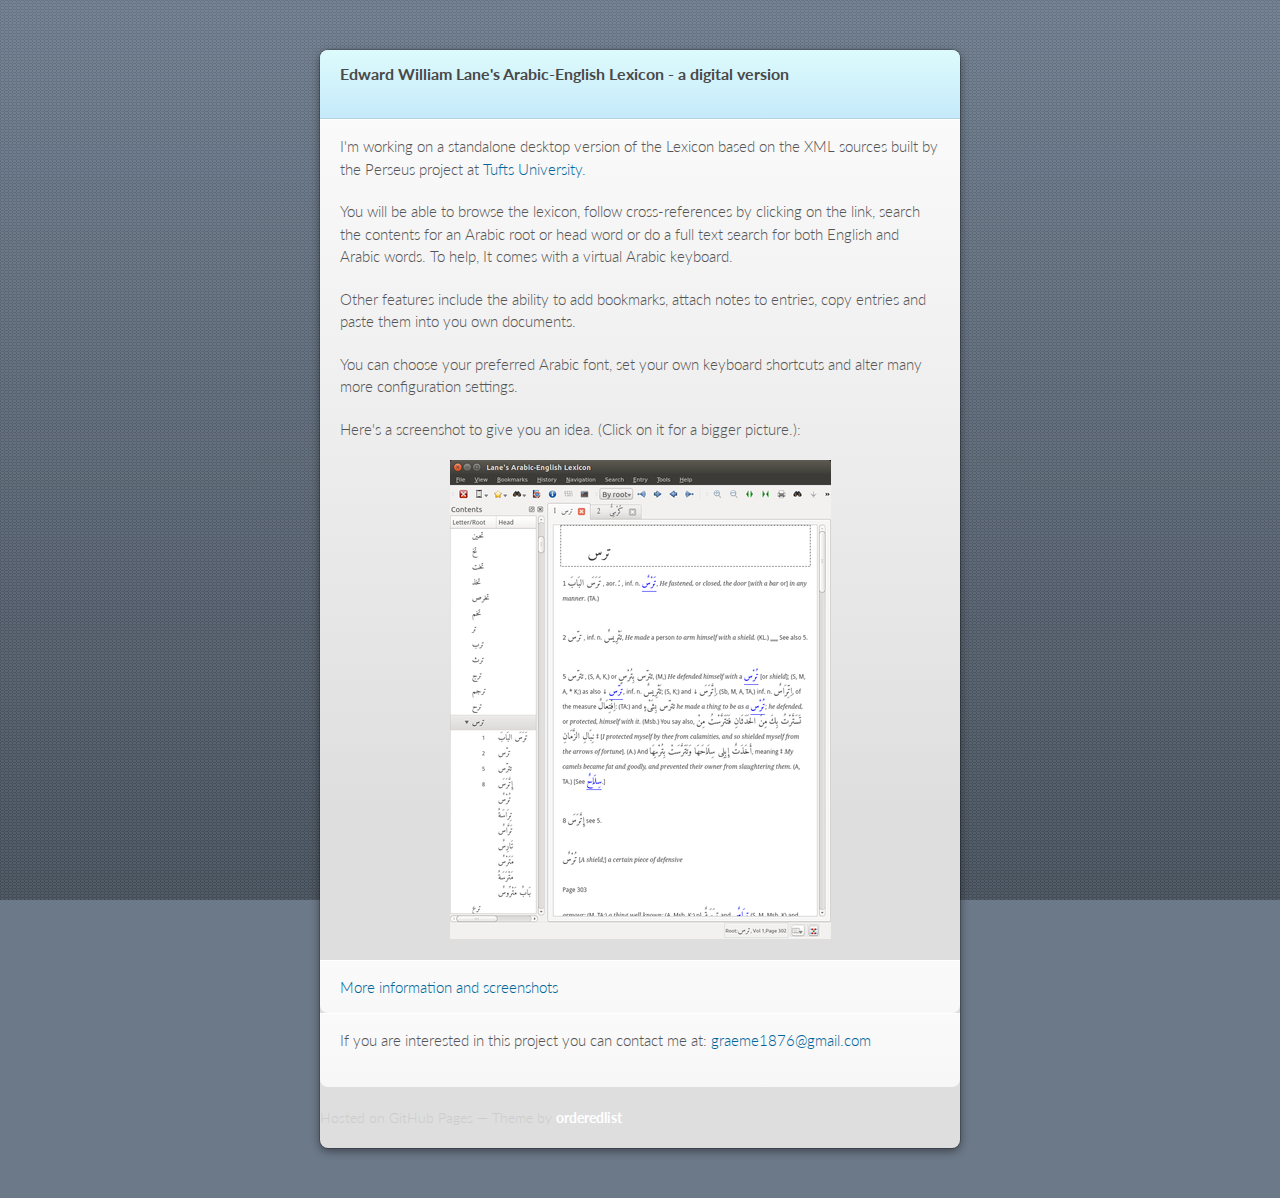
==== index.html @ b61fe530 "more wording" ====
<!doctype html>
<html>
  <head>
    <meta charset="utf-8">
    <meta http-equiv="X-UA-Compatible" content="chrome=1">
    <title>Lane's Arabic-English Lexicon</title>

    <link rel="stylesheet" href="stylesheets/styles.css">
    <link rel="stylesheet" href="stylesheets/pygment_trac.css">
    <script src="javascripts/scale.fix.js"></script>
    <meta name="viewport" content="width=device-width, initial-scale=1, user-scalable=no">

    <!--[if lt IE 9]>
    <script src="//html5shiv.googlecode.com/svn/trunk/html5.js"></script>
    <![endif]-->
  </head>
  <body>
    <div class="wrapper">
      <header class="without-description">
        <h3>Edward William Lane's Arabic-English Lexicon - a digital version</h3>
      </header>
      <section>
	      <p>I'm working on a standalone desktop version of the Lexicon based on the XML sources built by the Perseus project at <a href="http://www.perseus.tufts.edu/hopper/collection?collection=Perseus:collection:Arabic">Tufts University.</a></p>
              <p>You will be able to browse the lexicon, follow cross-references by clicking on the link, search the contents for an Arabic root or head word or do a full text search for both English and Arabic words. To help, It comes with a virtual Arabic keyboard.</p>

              <p>Other features include the ability to add bookmarks, attach notes to entries, copy entries and paste them into you own documents.</p>
              <p>You can choose your preferred Arabic font, set your own keyboard shortcuts and alter many more configuration settings.</p>
	      <p>Here's a screenshot to give you an idea. (Click on it for a bigger picture.):</p>
              <div align="center">
	      <a href="tarasa.html"><img title="Click to embiggen" src="images/tarasa-50.png" /></a>
              </div>
      </section>
      <section>
      <a href="faq.html">More information and screenshots</a>
      </section>
      <section>
        <p>If you are interested in this project you can contact me at:
        <script language="JavaScript">
 <!--
     var ar = String.fromCharCode(60,97,32,104,114,101,102,61,39,109,97,105,108,116,111,58,103,114,97,101,109,101,49,56,55,54,64,103,109,97,105,108,46,99,111,109,39,62,103,114,97,101,109,101,49,56,55,54,64,103,109,97,105,108,46,99,111,109,60,47,97,62);
 document.write(ar);
//-->
        </script>
</p>
      </section>
    <footer>
      <p>Hosted on GitHub Pages &mdash; Theme by <a href="https://github.com/orderedlist">orderedlist</a></p>
    </footer>
    <!--[if !IE]><script>fixScale(document);</script><![endif]-->

  </body>
</html>
---- stylesheets/styles.css ----
@import url(https://fonts.googleapis.com/css?family=Lato:300italic,700italic,300,700);
html {
  background: #6C7989;
  background: #6c7989 -webkit-gradient(linear, 50% 0%, 50% 100%, color-stop(0%, #6c7989), color-stop(100%, #434b55)) fixed;
  background: #6c7989 -webkit-linear-gradient(#6c7989, #434b55) fixed;
  background: #6c7989 -moz-linear-gradient(#6c7989, #434b55) fixed;
  background: #6c7989 -o-linear-gradient(#6c7989, #434b55) fixed;
  background: #6c7989 -ms-linear-gradient(#6c7989, #434b55) fixed;
  background: #6c7989 linear-gradient(#6c7989, #434b55) fixed;
}

body {
  padding: 50px 0;
  margin: 0;
  font: 14px/1.5 Lato, "Helvetica Neue", Helvetica, Arial, sans-serif;
  color: #555;
  font-weight: 300;
  background: url('[data-uri]') fixed;
}

.wrapper {
  width: 640px;
  margin: 0 auto;
  background: #DEDEDE;
  -webkit-border-radius: 8px;
  -moz-border-radius: 8px;
  -ms-border-radius: 8px;
  -o-border-radius: 8px;
  border-radius: 8px;
  -webkit-box-shadow: rgba(0, 0, 0, 0.2) 0 0 0 1px, rgba(0, 0, 0, 0.45) 0 3px 10px;
  -moz-box-shadow: rgba(0, 0, 0, 0.2) 0 0 0 1px, rgba(0, 0, 0, 0.45) 0 3px 10px;
  box-shadow: rgba(0, 0, 0, 0.2) 0 0 0 1px, rgba(0, 0, 0, 0.45) 0 3px 10px;
}

header, section, footer {
  display: block;
}

a {
  color: #069;
  text-decoration: none;
}

p {
  margin: 0 0 20px;
  padding: 0;
}

strong {
  color: #222;
  font-weight: 700;
}

header {
  -webkit-border-radius: 8px 8px 0 0;
  -moz-border-radius: 8px 8px 0 0;
  -ms-border-radius: 8px 8px 0 0;
  -o-border-radius: 8px 8px 0 0;
  border-radius: 8px 8px 0 0;
  background: #C6EAFA;
  background: -webkit-gradient(linear, 50% 0%, 50% 100%, color-stop(0%, #ddfbfc), color-stop(100%, #c6eafa));
  background: -webkit-linear-gradient(#ddfbfc, #c6eafa);
  background: -moz-linear-gradient(#ddfbfc, #c6eafa);
  background: -o-linear-gradient(#ddfbfc, #c6eafa);
  background: -ms-linear-gradient(#ddfbfc, #c6eafa);
  background: linear-gradient(#ddfbfc, #c6eafa);
  position: relative;
  padding: 15px 20px;
  border-bottom: 1px solid #B2D2E1;
}
header h1 {
  margin: 0;
  padding: 0;
  font-size: 24px;
  line-height: 1.2;
  color: #069;
  text-shadow: rgba(255, 255, 255, 0.9) 0 1px 0;
}
header.without-description h1 {
  margin: 10px 0;
}
header p {
  margin: 0;
  color: #61778B;
  width: 300px;
  font-size: 13px;
}
header p.view {
  display: none;
  font-weight: 700;
  text-shadow: rgba(255, 255, 255, 0.9) 0 1px 0;
  -webkit-font-smoothing: antialiased;
}
header p.view a {
  color: #06c;
}
header p.view small {
  font-weight: 400;
}
header ul {
  margin: 0;
  padding: 0;
  list-style: none;
  position: absolute;
  z-index: 1;
  right: 20px;
  top: 20px;
  height: 38px;
  padding: 1px 0;
  background: #5198DF;
  background: -webkit-gradient(linear, 50% 0%, 50% 100%, color-stop(0%, #77b9fb), color-stop(100%, #3782cd));
  background: -webkit-linear-gradient(#77b9fb, #3782cd);
  background: -moz-linear-gradient(#77b9fb, #3782cd);
  background: -o-linear-gradient(#77b9fb, #3782cd);
  background: -ms-linear-gradient(#77b9fb, #3782cd);
  background: linear-gradient(#77b9fb, #3782cd);
  border-radius: 5px;
  -webkit-box-shadow: inset rgba(255, 255, 255, 0.45) 0 1px 0, inset rgba(0, 0, 0, 0.2) 0 -1px 0;
  -moz-box-shadow: inset rgba(255, 255, 255, 0.45) 0 1px 0, inset rgba(0, 0, 0, 0.2) 0 -1px 0;
  box-shadow: inset rgba(255, 255, 255, 0.45) 0 1px 0, inset rgba(0, 0, 0, 0.2) 0 -1px 0;
  width: auto;
}
header ul:before {
  content: '';
  position: absolute;
  z-index: -1;
  left: -5px;
  top: -4px;
  right: -5px;
  bottom: -6px;
  background: rgba(0, 0, 0, 0.1);
  -webkit-border-radius: 8px;
  -moz-border-radius: 8px;
  -ms-border-radius: 8px;
  -o-border-radius: 8px;
  border-radius: 8px;
  -webkit-box-shadow: rgba(0, 0, 0, 0.2) 0 -1px 0, inset rgba(255, 255, 255, 0.7) 0 -1px 0;
  -moz-box-shadow: rgba(0, 0, 0, 0.2) 0 -1px 0, inset rgba(255, 255, 255, 0.7) 0 -1px 0;
  box-shadow: rgba(0, 0, 0, 0.2) 0 -1px 0, inset rgba(255, 255, 255, 0.7) 0 -1px 0;
}
header ul li {
  width: 79px;
  float: left;
  border-right: 1px solid #3A7CBE;
  height: 38px;
}
header ul li.single {
  border: none;
}
header ul li + li {
  width: 78px;
  border-left: 1px solid #8BBEF3;
}
header ul li + li + li {
  border-right: none;
  width: 79px;
}
header ul a {
  line-height: 1;
  font-size: 11px;
  color: #fff;
  color: rgba(255, 255, 255, 0.8);
  display: block;
  text-align: center;
  font-weight: 400;
  padding-top: 6px;
  height: 40px;
  text-shadow: rgba(0, 0, 0, 0.4) 0 -1px 0;
}
header ul a strong {
  font-size: 14px;
  display: block;
  color: #fff;
  -webkit-font-smoothing: antialiased;
}

section {
  padding: 15px 20px;
  font-size: 15px;
  border-top: 1px solid #fff;
  background: -webkit-gradient(linear, 50% 0%, 50% 700, color-stop(0%, #fafafa), color-stop(100%, #dedede));
  background: -webkit-linear-gradient(#fafafa, #dedede 700px);
  background: -moz-linear-gradient(#fafafa, #dedede 700px);
  background: -o-linear-gradient(#fafafa, #dedede 700px);
  background: -ms-linear-gradient(#fafafa, #dedede 700px);
  background: linear-gradient(#fafafa, #dedede 700px);
  -webkit-border-radius: 0 0 8px 8px;
  -moz-border-radius: 0 0 8px 8px;
  -ms-border-radius: 0 0 8px 8px;
  -o-border-radius: 0 0 8px 8px;
  border-radius: 0 0 8px 8px;
  position: relative;
}

h1, h2, h3, h4, h5, h6 {
  color: #222;
  padding: 0;
  margin: 0 0 20px;
  line-height: 1.2;
}

p, ul, ol, table, pre, dl {
  margin: 0 0 20px;
}

h1, h2, h3 {
  line-height: 1.1;
}

h1 {
  font-size: 28px;
}

h2 {
  color: #393939;
}

h3, h4, h5, h6 {
  color: #494949;
}

blockquote {
  margin: 0 -20px 20px;
  padding: 15px 20px 1px 40px;
  font-style: italic;
  background: #ccc;
  background: rgba(0, 0, 0, 0.06);
  color: #222;
}

img {
  max-width: 100%;
}

code, pre {
  font-family: Monaco, Bitstream Vera Sans Mono, Lucida Console, Terminal;
  color: #333;
  font-size: 12px;
  overflow-x: auto;
}

pre {
  padding: 20px;
  background: #3A3C42;
  color: #f8f8f2;
  margin: 0 -20px 20px;
}
pre code {
  color: #f8f8f2;
}
li pre {
  margin-left: -60px;
  padding-left: 60px;
}

table {
  width: 100%;
  border-collapse: collapse;
}

th, td {
  text-align: left;
  padding: 5px 10px;
  border-bottom: 1px solid #aaa;
}

dt {
  color: #222;
  font-weight: 700;
}

th {
  color: #222;
}

small {
  font-size: 11px;
}

hr {
  border: 0;
  background: #aaa;
  height: 1px;
  margin: 0 0 20px;
}

footer {
  width: 640px;
  margin: 0 auto;
  padding: 20px 0 0;
  color: #ccc;
  overflow: hidden;
}
footer a {
  color: #fff;
  font-weight: bold;
}
footer p {
  float: left;
}
footer p + p {
  float: right;
}

@media print, screen and (max-width: 740px) {
  body {
    padding: 0;
  }

  .wrapper {
    -webkit-border-radius: 0;
    -moz-border-radius: 0;
    -ms-border-radius: 0;
    -o-border-radius: 0;
    border-radius: 0;
    -webkit-box-shadow: none;
    -moz-box-shadow: none;
    box-shadow: none;
    width: 100%;
  }

  footer {
    -webkit-border-radius: 0;
    -moz-border-radius: 0;
    -ms-border-radius: 0;
    -o-border-radius: 0;
    border-radius: 0;
    padding: 20px;
    width: auto;
  }
  footer p {
    float: none;
    margin: 0;
  }
  footer p + p {
    float: none;
  }
}
@media print, screen and (max-width:580px) {
  header ul {
    display: none;
  }

  header p.view {
    display: block;
  }

  header p {
    width: 100%;
  }
}
@media print {
  header p.view a small:before {
    content: 'at http://github.com/';
  }
}
---- stylesheets/pygment_trac.css ----
.highlight  { background: #ffffff; }
.highlight .c { color: #999988; font-style: italic } /* Comment */
.highlight .err { color: #a61717; background-color: #e3d2d2 } /* Error */
.highlight .k { font-weight: bold } /* Keyword */
.highlight .o { font-weight: bold } /* Operator */
.highlight .cm { color: #999988; font-style: italic } /* Comment.Multiline */
.highlight .cp { color: #999999; font-weight: bold } /* Comment.Preproc */
.highlight .c1 { color: #999988; font-style: italic } /* Comment.Single */
.highlight .cs { color: #999999; font-weight: bold; font-style: italic } /* Comment.Special */
.highlight .gd { color: #000000; background-color: #ffdddd } /* Generic.Deleted */
.highlight .gd .x { color: #000000; background-color: #ffaaaa } /* Generic.Deleted.Specific */
.highlight .ge { font-style: italic } /* Generic.Emph */
.highlight .gr { color: #aa0000 } /* Generic.Error */
.highlight .gh { color: #999999 } /* Generic.Heading */
.highlight .gi { color: #000000; background-color: #ddffdd } /* Generic.Inserted */
.highlight .gi .x { color: #000000; background-color: #aaffaa } /* Generic.Inserted.Specific */
.highlight .go { color: #888888 } /* Generic.Output */
.highlight .gp { color: #555555 } /* Generic.Prompt */
.highlight .gs { font-weight: bold } /* Generic.Strong */
.highlight .gu { color: #800080; font-weight: bold; } /* Generic.Subheading */
.highlight .gt { color: #aa0000 } /* Generic.Traceback */
.highlight .kc { font-weight: bold } /* Keyword.Constant */
.highlight .kd { font-weight: bold } /* Keyword.Declaration */
.highlight .kn { font-weight: bold } /* Keyword.Namespace */
.highlight .kp { font-weight: bold } /* Keyword.Pseudo */
.highlight .kr { font-weight: bold } /* Keyword.Reserved */
.highlight .kt { color: #445588; font-weight: bold } /* Keyword.Type */
.highlight .m { color: #009999 } /* Literal.Number */
.highlight .s { color: #d14 } /* Literal.String */
.highlight .na { color: #008080 } /* Name.Attribute */
.highlight .nb { color: #0086B3 } /* Name.Builtin */
.highlight .nc { color: #445588; font-weight: bold } /* Name.Class */
.highlight .no { color: #008080 } /* Name.Constant */
.highlight .ni { color: #800080 } /* Name.Entity */
.highlight .ne { color: #990000; font-weight: bold } /* Name.Exception */
.highlight .nf { color: #990000; font-weight: bold } /* Name.Function */
.highlight .nn { color: #555555 } /* Name.Namespace */
.highlight .nt { color: #000080 } /* Name.Tag */
.highlight .nv { color: #008080 } /* Name.Variable */
.highlight .ow { font-weight: bold } /* Operator.Word */
.highlight .w { color: #bbbbbb } /* Text.Whitespace */
.highlight .mf { color: #009999 } /* Literal.Number.Float */
.highlight .mh { color: #009999 } /* Literal.Number.Hex */
.highlight .mi { color: #009999 } /* Literal.Number.Integer */
.highlight .mo { color: #009999 } /* Literal.Number.Oct */
.highlight .sb { color: #d14 } /* Literal.String.Backtick */
.highlight .sc { color: #d14 } /* Literal.String.Char */
.highlight .sd { color: #d14 } /* Literal.String.Doc */
.highlight .s2 { color: #d14 } /* Literal.String.Double */
.highlight .se { color: #d14 } /* Literal.String.Escape */
.highlight .sh { color: #d14 } /* Literal.String.Heredoc */
.highlight .si { color: #d14 } /* Literal.String.Interpol */
.highlight .sx { color: #d14 } /* Literal.String.Other */
.highlight .sr { color: #009926 } /* Literal.String.Regex */
.highlight .s1 { color: #d14 } /* Literal.String.Single */
.highlight .ss { color: #990073 } /* Literal.String.Symbol */
.highlight .bp { color: #999999 } /* Name.Builtin.Pseudo */
.highlight .vc { color: #008080 } /* Name.Variable.Class */
.highlight .vg { color: #008080 } /* Name.Variable.Global */
.highlight .vi { color: #008080 } /* Name.Variable.Instance */
.highlight .il { color: #009999 } /* Literal.Number.Integer.Long */

.type-csharp .highlight .k { color: #0000FF }
.type-csharp .highlight .kt { color: #0000FF }
.type-csharp .highlight .nf { color: #000000; font-weight: normal }
.type-csharp .highlight .nc { color: #2B91AF }
.type-csharp .highlight .nn { color: #000000 }
.type-csharp .highlight .s { color: #A31515 }
.type-csharp .highlight .sc { color: #A31515 }
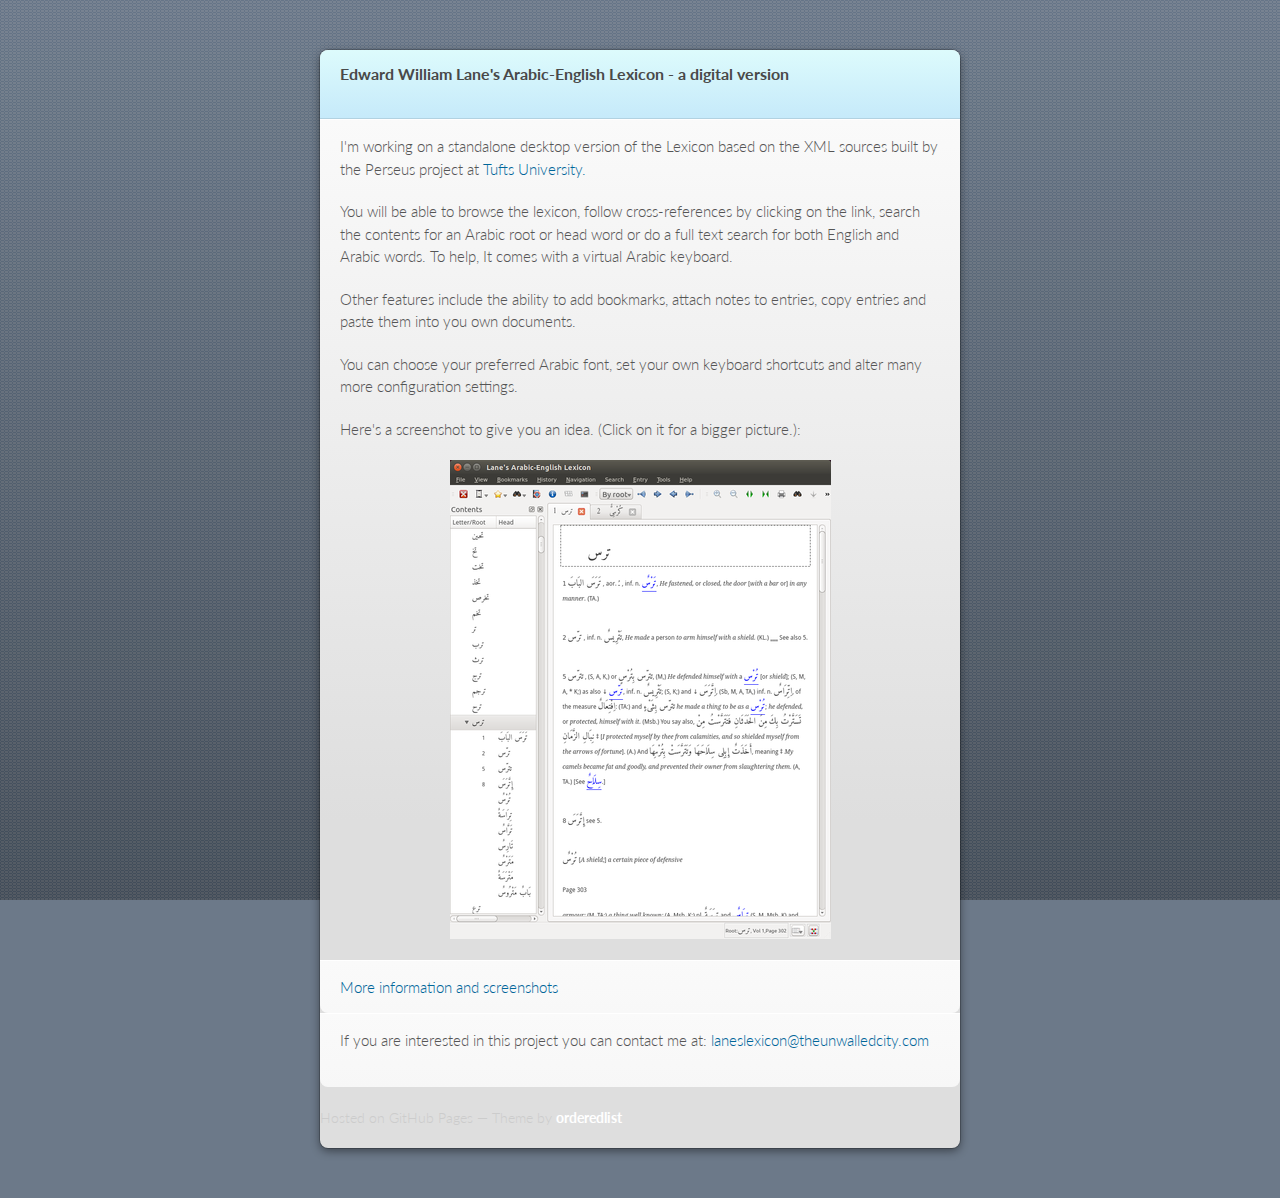
==== commit 0ba8c871: "changed email address" ====
--- a/index.html
+++ b/index.html
@@ -38,9 +38,12 @@
         <script language="JavaScript">
  <!--
      var ar = String.fromCharCode(60,97,32,104,114,101,102,61,39,109,97,105,108,116,111,58,103,114,97,101,109,101,49,56,55,54,64,103,109,97,105,108,46,99,111,109,39,62,103,114,97,101,109,101,49,56,55,54,64,103,109,97,105,108,46,99,111,109,60,47,97,62);
+
+ar = String.fromCharCode(60,97,32,104,114,101,102,61,34,109,97,105,108,116,111,58,108,97,110,101,115,108,101,120,105,99,111,110,64,116,104,101,117,110,119,97,108,108,101,100,99,105,116,121,46,99,111,109,34,62,108,97,110,101,115,108,101,120,105,99,111,110,64,116,104,101,117,110,119,97,108,108,101,100,99,105,116,121,46,99,111,109,60,47,97,62);
  document.write(ar);
 //-->
         </script>
+        <noscript><br/>You will need to enable Javascript to see the contact email address.</noscript>
 </p>
       </section>
     <footer>
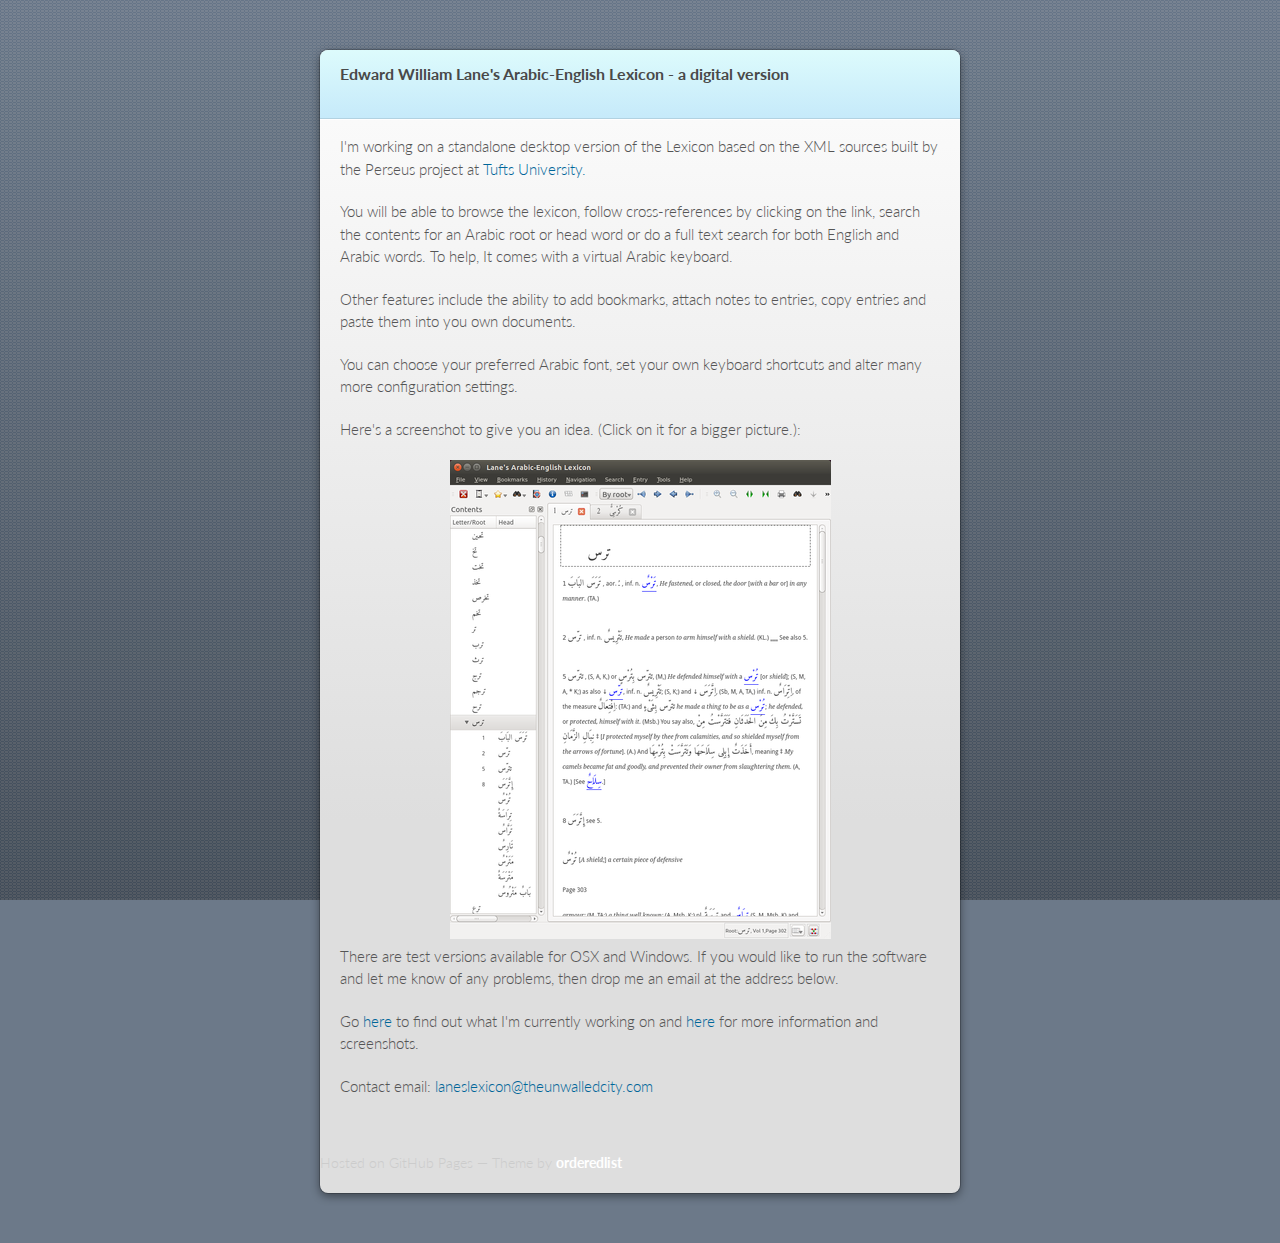
==== commit 73b956fe: "test version availability addede" ====
--- a/index.html
+++ b/index.html
@@ -29,17 +29,17 @@
               <div align="center">
 	      <a href="tarasa.html"><img title="Click to embiggen" src="images/tarasa-50.png" /></a>
               </div>
-      </section>
-      <section>
-      <a href="faq.html">More information and screenshots</a>
-      </section>
-      <section>
-        <p>If you are interested in this project you can contact me at:
+        <p>There are test versions available for OSX and Windows. If you would like to run the software and let me know of any problems, then drop me an email at the address below.</p>
+
+      <p>Go <a href="news.html">here</a> to find out what I'm currently working on and
+      <a href="faq.html">here</a> for more information and screenshots.</p>
+
+
+      <p>Contact email:
         <script language="JavaScript">
  <!--
-     var ar = String.fromCharCode(60,97,32,104,114,101,102,61,39,109,97,105,108,116,111,58,103,114,97,101,109,101,49,56,55,54,64,103,109,97,105,108,46,99,111,109,39,62,103,114,97,101,109,101,49,56,55,54,64,103,109,97,105,108,46,99,111,109,60,47,97,62);
 
-ar = String.fromCharCode(60,97,32,104,114,101,102,61,34,109,97,105,108,116,111,58,108,97,110,101,115,108,101,120,105,99,111,110,64,116,104,101,117,110,119,97,108,108,101,100,99,105,116,121,46,99,111,109,34,62,108,97,110,101,115,108,101,120,105,99,111,110,64,116,104,101,117,110,119,97,108,108,101,100,99,105,116,121,46,99,111,109,60,47,97,62);
+var ar = String.fromCharCode(60,97,32,104,114,101,102,61,34,109,97,105,108,116,111,58,108,97,110,101,115,108,101,120,105,99,111,110,64,116,104,101,117,110,119,97,108,108,101,100,99,105,116,121,46,99,111,109,34,62,108,97,110,101,115,108,101,120,105,99,111,110,64,116,104,101,117,110,119,97,108,108,101,100,99,105,116,121,46,99,111,109,60,47,97,62);
  document.write(ar);
 //-->
         </script>
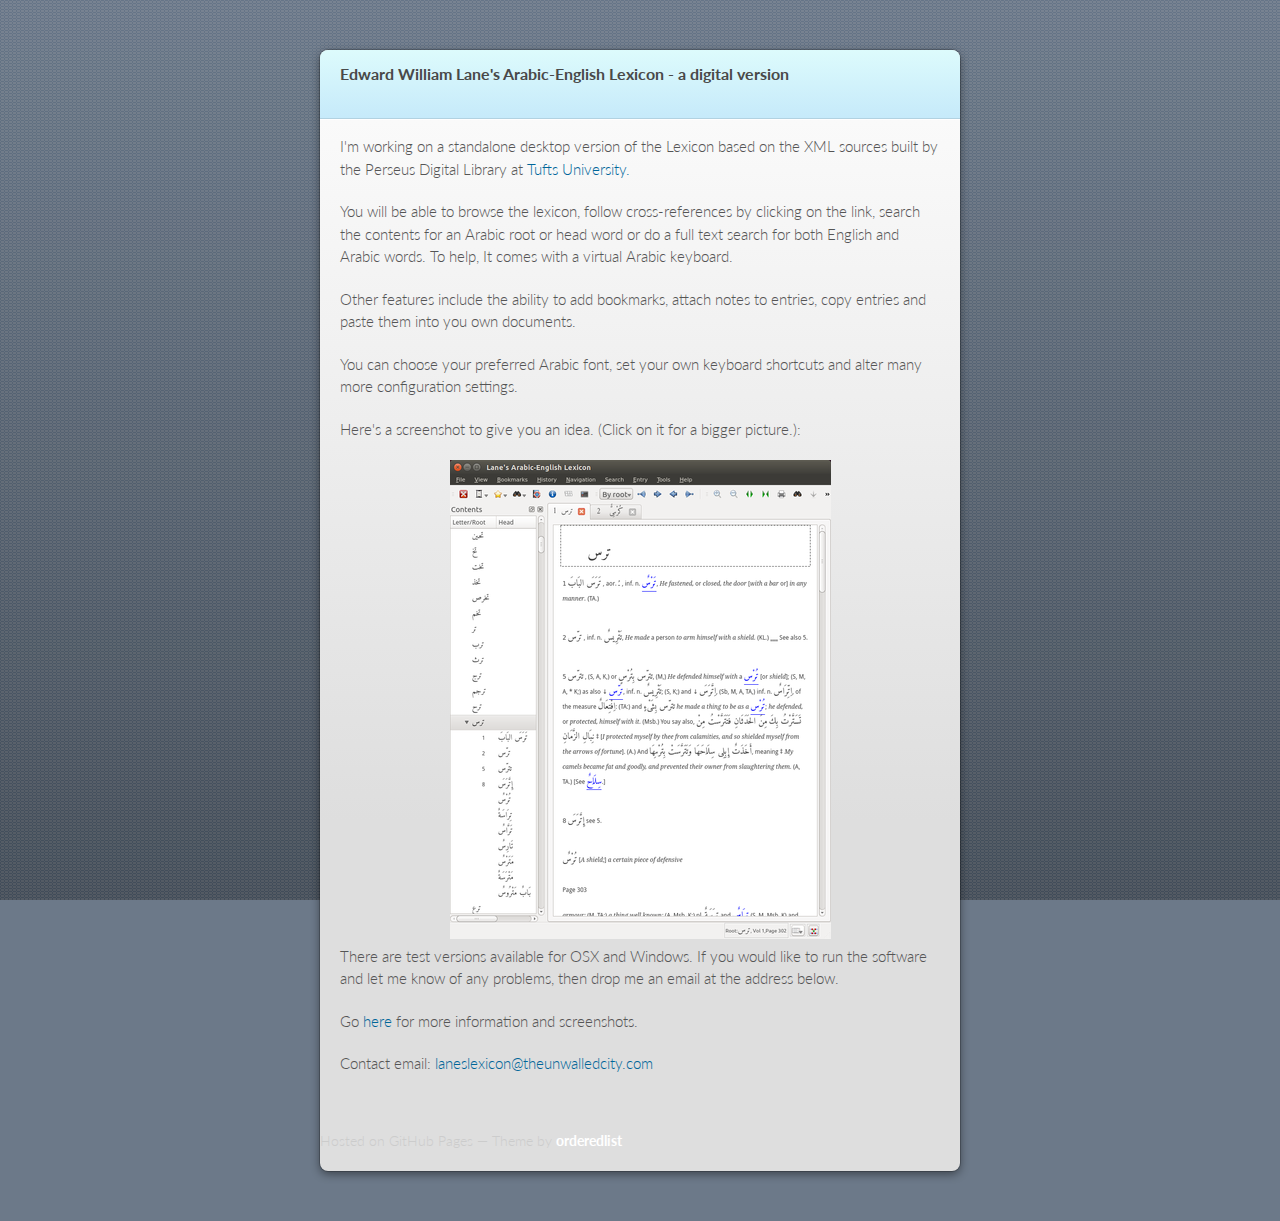
==== commit 2f3b9e62: "removed 'news' link from front page" ====
--- a/index.html
+++ b/index.html
@@ -20,7 +20,7 @@
         <h3>Edward William Lane's Arabic-English Lexicon - a digital version</h3>
       </header>
       <section>
-	      <p>I'm working on a standalone desktop version of the Lexicon based on the XML sources built by the Perseus project at <a href="http://www.perseus.tufts.edu/hopper/collection?collection=Perseus:collection:Arabic">Tufts University.</a></p>
+	      <p>I'm working on a standalone desktop version of the Lexicon based on the XML sources built by the Perseus Digital Library at <a href="http://www.perseus.tufts.edu/hopper/collection?collection=Perseus:collection:Arabic">Tufts University.</a></p>
               <p>You will be able to browse the lexicon, follow cross-references by clicking on the link, search the contents for an Arabic root or head word or do a full text search for both English and Arabic words. To help, It comes with a virtual Arabic keyboard.</p>
 
               <p>Other features include the ability to add bookmarks, attach notes to entries, copy entries and paste them into you own documents.</p>
@@ -31,8 +31,8 @@
               </div>
         <p>There are test versions available for OSX and Windows. If you would like to run the software and let me know of any problems, then drop me an email at the address below.</p>
 
-      <p>Go <a href="news.html">here</a> to find out what I'm currently working on and
-      <a href="faq.html">here</a> for more information and screenshots.</p>
+
+    <p>Go <a href="faq.html">here</a> for more information and screenshots.</p>
 
 
       <p>Contact email:
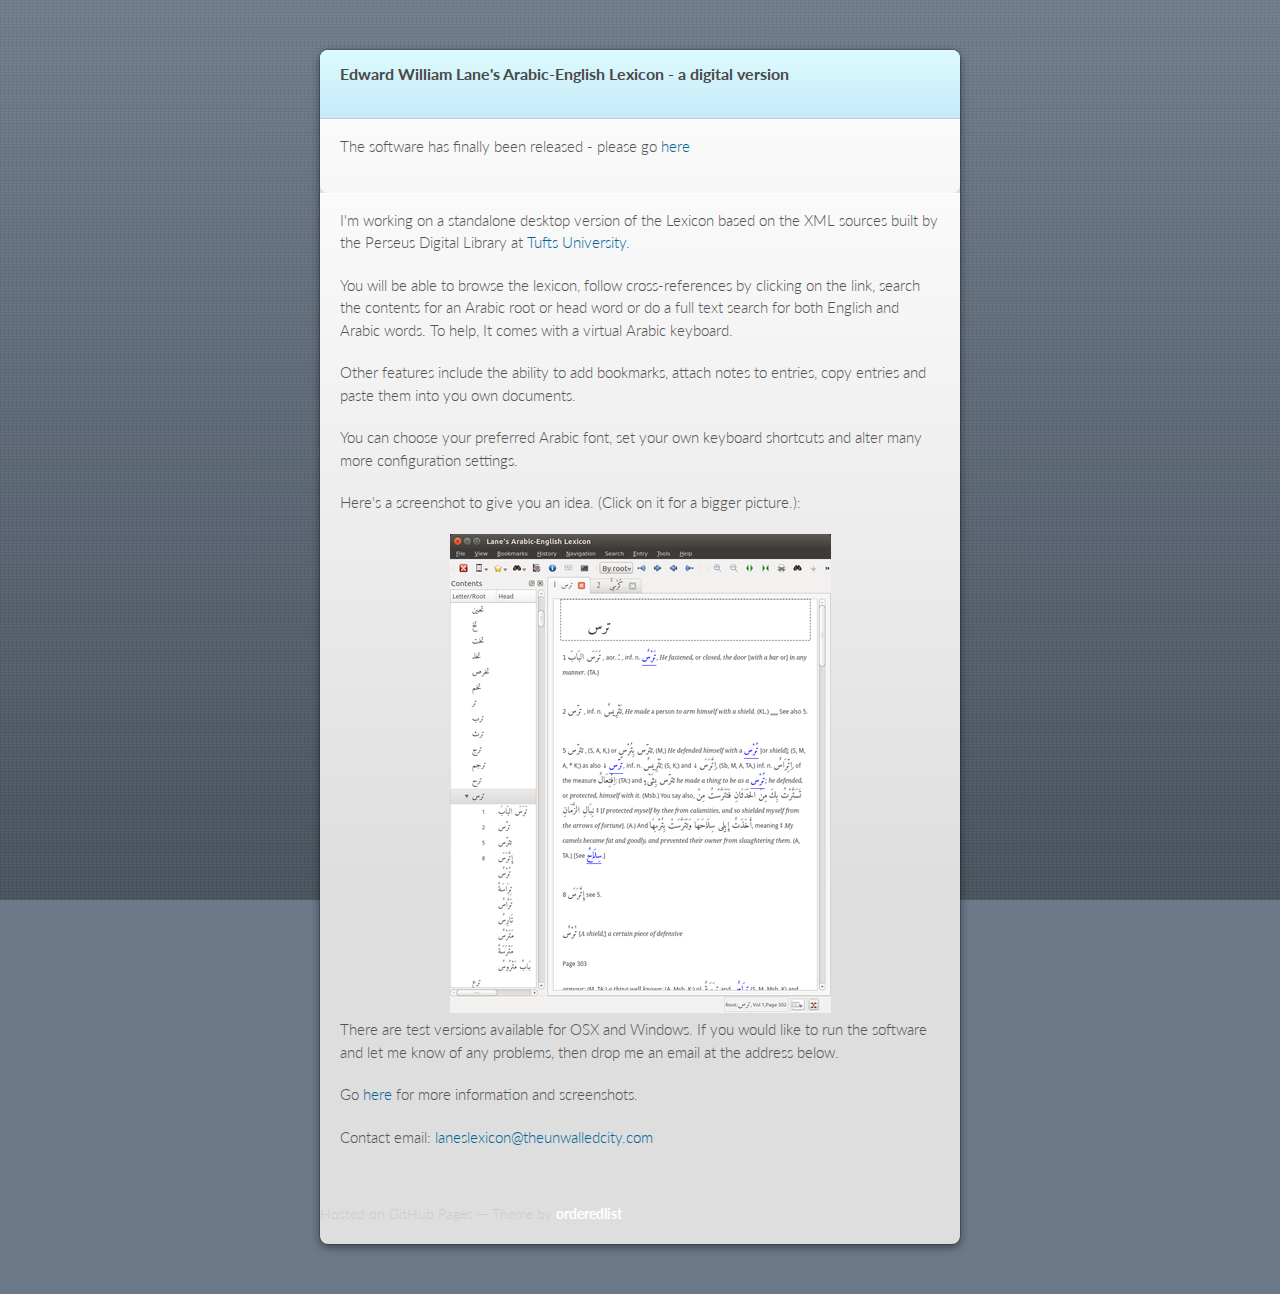
==== commit 99f90f1d: "added release notice" ====
--- a/index.html
+++ b/index.html
@@ -19,6 +19,11 @@
       <header class="without-description">
         <h3>Edward William Lane's Arabic-English Lexicon - a digital version</h3>
       </header>
+      <section>
+        <p>
+        The software has finally been released - please go <a href="http://laneslexicon.github.io/lexicon/">here</a>
+</p>
+        </section>
       <section>
 	      <p>I'm working on a standalone desktop version of the Lexicon based on the XML sources built by the Perseus Digital Library at <a href="http://www.perseus.tufts.edu/hopper/collection?collection=Perseus:collection:Arabic">Tufts University.</a></p>
               <p>You will be able to browse the lexicon, follow cross-references by clicking on the link, search the contents for an Arabic root or head word or do a full text search for both English and Arabic words. To help, It comes with a virtual Arabic keyboard.</p>
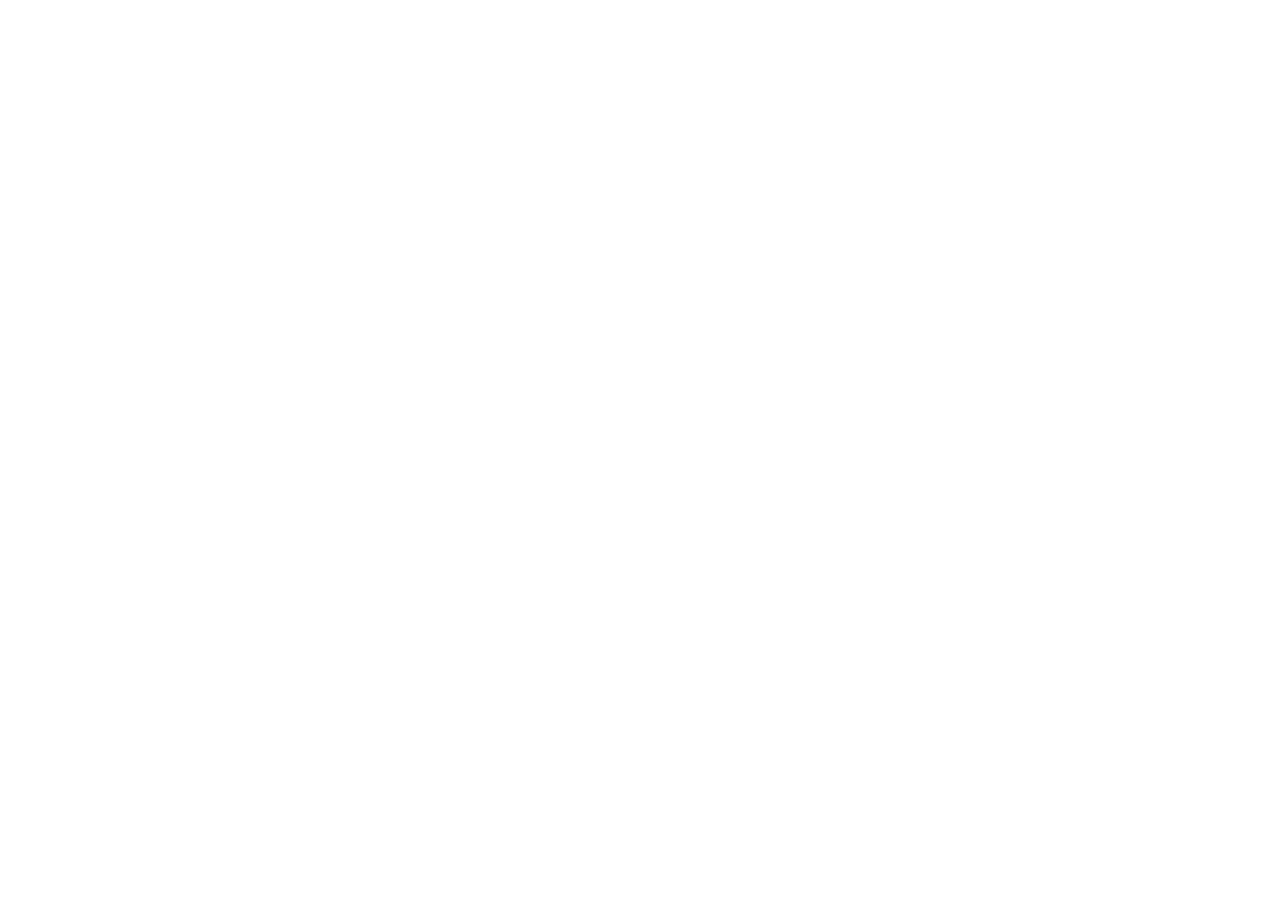
==== commit 3a2f2aa1: "Added redirect" ====
--- a/index.html
+++ b/index.html
@@ -3,6 +3,7 @@
   <head>
     <meta charset="utf-8">
     <meta http-equiv="X-UA-Compatible" content="chrome=1">
+    <meta HTTP-EQUIV="REFRESH" content="0; url=http://laneslexicon.github.io/lexicon/">
     <title>Lane's Arabic-English Lexicon</title>
 
     <link rel="stylesheet" href="stylesheets/styles.css">
